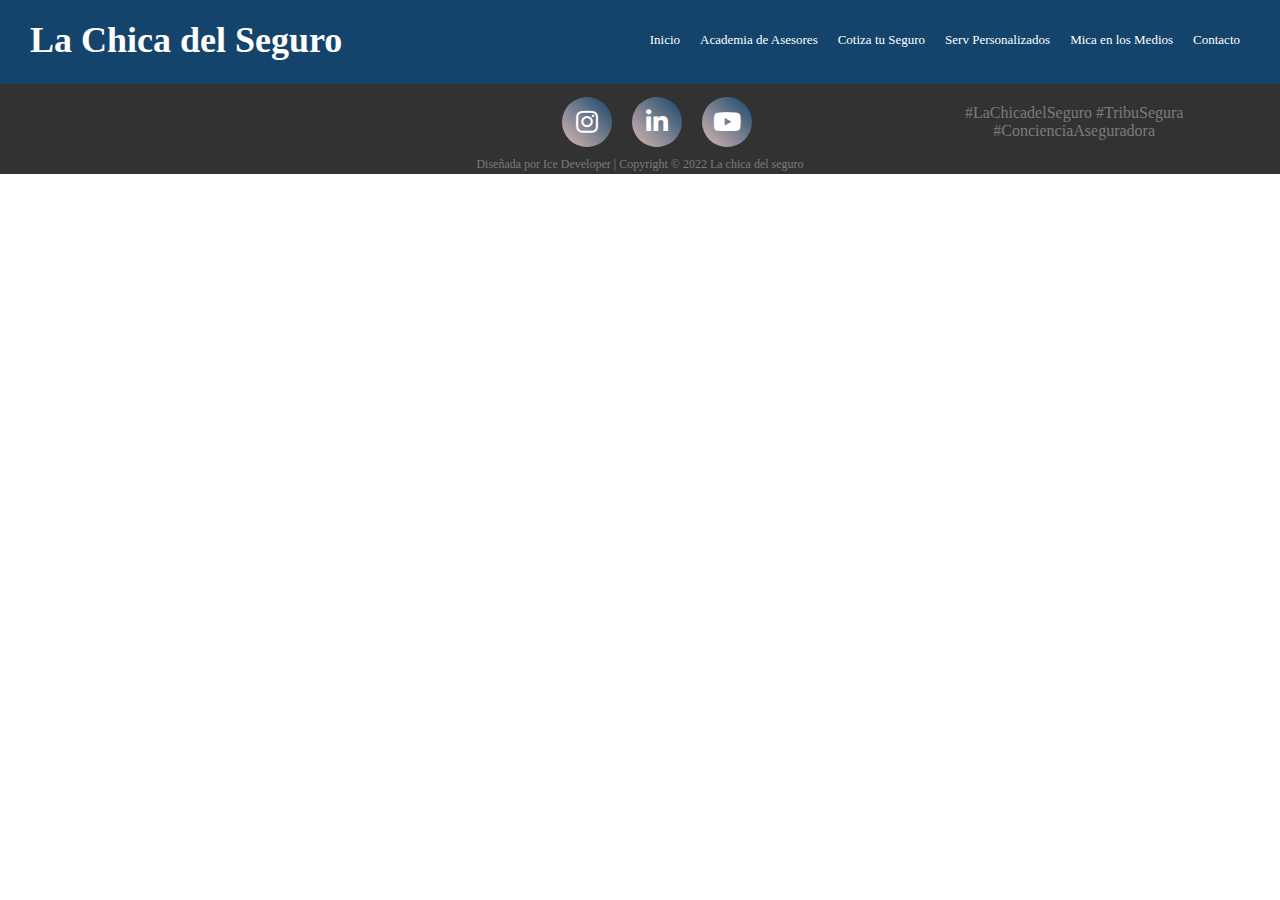
==== pages/contactos.html @ 7af85359 "acceso a github desarrolador desde el footer" ====
<!DOCTYPE html>
<html lang="en">
<head>
    <meta charset="UTF-8">
    <meta http-equiv="X-UA-Compatible" content="IE=edge">
    <meta name="viewport" content="width=device-width, initial-scale=1.0">
    <title>La Chica del Seguro - Contactos</title>
    <link rel="stylesheet" href="../assets/css/estilos.css">
    <link rel="stylesheet" href="https://cdnjs.cloudflare.com/ajax/libs/font-awesome/5.11.2/css/all.css">
</head>
<body>
    <nav class="navegador">
        <p class="nombreEmpresa">La Chica del Seguro</p>
            <ul>
                <li><a href="../index.html" >Inicio</a></li>
                <li><a href="../pages/academia.html">Academia de Asesores</a></li>
                <li><a href="../pages/cotizaciones.html">Cotiza tu Seguro</a></li>
                <li><a href="../pages/servicios.html">Serv Personalizados</a></li>
                <li><a href="../pages/medios.html">Mica en los Medios</a></li>
                <li><a href="../pages/contactos.html">Contacto</a></li>
            </ul>
    </nav>
    <header></header>
    <main>
        <div class="principal">
            
        </div>
    </main>
    <aside></aside>
    <footer>
        <div class="rS">
            <div class="hst2"></div>
            <div class="iconRS">
                <a href="https://www.instagram.com/lachica.delseguro/" target="_blank"><i class="fab fa-instagram"></i></a>
                <a href="https://www.linkedin.com/in/lachicadelseguro" target="_blank"><i class="fab fa-linkedin-in"></i></a>
                <a href="https://www.youtube.com/channel/UCWMN85pySeJnhBZphdOTRWw" target="_blank"><i class="fab fa-youtube"></i></a>
            </div>
            <div class="hst">
                <p>#LaChicadelSeguro #TribuSegura</p>
                <p>#ConcienciaAseguradora</p>
            </div>
        </div>
        <div class="develop">
            <p>Diseñada por <a href="https://github.com/Ice-Developer">Ice Developer</a> | Copyright © 2022 La chica del seguro</p>
        </div>
    </footer>
</body>
</html>
---- assets/css/estilos.css ----
*{
    margin: 0;
    padding: 0;
}

@font-face {
    font-family: Raleway;
    src: url(../fonts/Raleway/Raleway-Italic-VariableFont_wght.ttf);
    src: url(../fonts/Raleway/Raleway-VariableFont_wght.ttf);
}
body{
    display: grid;
    grid-template-rows: repeat(4fr auto);
    grid-template-areas:"nav"
                        "header"
                        "main"
                        "footer";

}
nav{
    grid-area: nav;
    display: flex;
    
}
header{
    grid-area: header;
    display: flex;
}
main{
    grid-area: main;
    display: flex;
}
footer{
    grid-area: footer;
    display: flex;
}

.navegador{
    background-color: rgb(20, 68, 107);
    width: 100%;
    align-items: center;
    justify-content: space-between;
    height: 80px;
    flex-flow: row wrap;
    z-index: 2;
    position: fixed;
}

.nombreEmpresa{
    font-family: raleway;
    font-weight: 600;
    color: white;
    font-size: 36px;
    padding-left: 30px;
}
ul{
    display: flex;
    padding-right: 30px;
}
ul li{
    font-family: raleway;
    font-size: 13px;
    list-style: none;
}
ul li a{
    text-decoration: none;
    color: white;
    padding: 10px;
}
ul li a:hover{
    color: rgb(218,184,178);
    transition-duration: 1s;
    transition-delay: 0.03s;
}

.imagenSaludo{
    background-image:linear-gradient(rgba(0, 0, 0, 0.3), rgba(0, 0, 0, 0.5)),url(../img/oficina\ edit\ 2.jpg);
    width:100%;
    height: 450px;
    margin-top: 80px;
    background-size: cover;
    color: rgb(248, 248, 248);
    font-family: raleway; 
    top: 80px;
    z-index: 1;
    
}
.textoSaludo1{
    padding-inline: 100px;
    text-align: left;
    font-size: 120%;
    padding-top: 150px;
    line-height: 40px;
}
.textoSaludo2{
    padding-inline: 100px;
    text-align: left;
    font-size: 120%;
}
strong{    
    font-size: 160%;
}
Main{
    background: rgb(218,184,178);
    background: -moz-linear-gradient(45deg, rgb(218,184,178) 0%, rgb(20, 68, 107) 45%, rgb(218,184,178) 100%);
    background: -webkit-linear-gradient(45deg, rgb(218,184,178) 0%, rgb(20, 68, 107) 45%, rgb(218,184,178) 100%);
    background: linear-gradient(45deg, rgb(218,184,178) 0%, rgb(20, 68, 107) 45%, rgb(218,184,178) 100%);
    justify-content: center;
}
.principal{
    width: 100%;
    display: flex;
    justify-content: center;
    justify-items: center;
    align-items: center;
    align-content: center;
    padding-top: 40px;
    padding-bottom: 40px;
    flex-direction: column;
}
.pgt{
    display: flex;
    justify-items: center;
    justify-content: center;
    align-items: center;
    align-content: center;
    width: 100%;
    height: auto;
    font-family: raleway;
    color: white;
}
.pgt h2{
    font-size: 300%;
    font-weight: bolder;
    padding: 40px;
    padding-bottom: 70px;
}
.tarjetas{
    display: flex;
    flex-direction: row;
    width: 90%;
    justify-content: space-around;
    font-family: raleway;
    color: white;
    margin-bottom: 80px; 
}

.tarjeta1, .tarjeta2, .tarjeta3{
    width: 320px;
    height: 350px;
    border: 2px solid white;
    border-radius: 5%;
    padding: 20px;
    text-align: left;
    align-content: center;
}
.tarjeta1 p:nth-child(1){
    font-size: 700%;
    padding: 0px 0px 20px 20px;
}
.tarjeta1 p strong{
    font-size: 150%;
}
.tarjeta2 p:nth-child(1){
    font-size: 700%;
    padding: 0px 0px 20px 20px;
}
.tarjeta2 p strong{
    font-size: 150%;
}
.tarjeta3 p:nth-child(1){
    font-size: 630%;
    padding: 0px 0px 20px 20px;
}
.tarjeta3 p strong{
    font-size: 150%;
}
.detalleCeoCompleto{
    width: 80%;
    background-color: white; 
    box-shadow: 0px 0px 15px rgba(119, 118, 118, 0.315);
    -webkit-box-shadow: 0px 0px 20px 6px rgba(2, 2, 2, 0.27); 
    box-shadow: 0px 0px 20px 6px rgba(204, 204, 204, 0.308);
    padding:0px 0px 10px 0px;
}
.ceo1{
    width: 100%;
    display: flex;
    flex-wrap:row wrap;
    align-items: center;
    align-content: center;
    padding: 25px 5px 0px 5px;
    gap: 10px;
}
.sobreMi{
    width: 50%;  
}
.ceo1Text{
    padding: 10px;
    width:50%;
    font-family: raleway;
}
.ceo1Text1{
    font-size: 30px;
    font-weight: bolder;
    color: rgb(20, 68, 107);
    line-height: 50px;   
}
.ceo1Text2{
    font-weight: 600;
    line-height: 50px;
}
.ceo1Text3{
    width:90%;
    margin-bottom: 15px;
}
mark{
    color: rgb(20, 68, 107);
    background-color:white;
    font-weight: 800;
}
.ceo2{
    width: 100%;
    display: flex;
    flex-wrap:row wrap;
    align-items: center;
    align-content: center;
    padding: 0px 25px 25px 10px;
    gap: 10px;
}
.ceo2Text{
    width:50%;
    font-family: raleway;
    padding-left: 15px;
}
.ceo2Text1{
    font-size: 30px;
    font-weight: bolder;
    color: rgb(20, 68, 107);
    line-height: 50px;
    margin-bottom: 10px;
}
.ceo2Text2{
    margin-bottom: 20px;
}
.ceo2Text3{
    margin-bottom: 20px;
}
.ceo2Text4{
    color: rgb(20, 68, 107);
    font-weight: bolder;
    font-size: 20px;
}
.imgCeo2{
    width: 50%;
    padding-right: 15px;
    margin-bottom: 30px;
}

.multimedia{
    margin-top: 50px;
    width: 80%;
    background-color: white; 
    box-shadow: 0px 0px 15px rgba(119, 118, 118, 0.315);
    -webkit-box-shadow: 0px 0px 20px 6px rgba(2, 2, 2, 0.27); 
    box-shadow: 0px 0px 20px 6px rgba(204, 204, 204, 0.308);
    padding:20px 0px 10px 0px;
    display: grid;
    font-family: raleway;
    color: rgb(20, 68, 107);
    grid-template-columns: repeat(4, 265px);
    grid-template-rows: repeat(4, 1fx);
    grid-template-areas:"entrevista1     entrevista1      entrevista4       entrevista4"
                        "entrevista1     entrevista1      entrevista4       entrevista4"
                        "entrevista2     entrevista2      entrevista3       entrevista3"
                        "entrevista5     entrevista5      entrevista5       entrevista5";                     
    justify-content: center;
    justify-items: center;
    align-items: center;
    align-content: center;   
}
.tituloMultimedia{
    width: 80%;
    font-family: raleway;
    color: rgb(255, 255, 255);
    font-size: 200%;
    margin-top: 80px; 
    display: flex;
    flex-direction: column;
    align-items: center;
} 
.tituloMultimedia h2{
    padding-bottom: 15px;
}
.tituloMultimedia p{
    font-size:70%;
}

.entrevista1{
    grid-area: entrevista1;
    display: flex;
    flex-wrap: wrap;
    justify-content: space-evenly;
    width: 500px;
    height: 350px;
}
.entrevista2{
    grid-area: entrevista2;
    display: flex;
    padding: 10px;
    width:456px;
    height: 140px;
    align-items: center;
}
.entrevista3{
    grid-area: entrevista3;
    display: flex;
    padding: 10px;
    width:456px;
    height: 140px;
    align-items: center;
}
.entrevista4{
    grid-area: entrevista4;
    display: flex;
    flex-wrap: wrap;
    justify-content:space-evenly;
    width: 500px;
    height: 350px;
    align-items: center;
}
.reproductor1, .reproductor4 {
    width: 500px;
    height: 350px;
    position: relative;
    border: #14446b solid 1px;
    border-radius: 5%;
    overflow: hidden;
}
.reproductor1 div img:hover{
    transform:scale(1.05);
    transition:linear;
    transition-duration: 0.3s;   
}

.reproductor4 div img:hover{
    transform:scale(1.05);
    transition:linear;
    transition-duration: 0.3s;   
}
.reproductor1 iframe, .reproductor4 iframe {
    width: inherit;
    height: inherit;
}
.reproductor1 div, .reproductor4 div {
    width: inherit;
    height: inherit;
}
.reproductor1 div img, .reproductor4 div img {
    width: inherit;
    height: inherit;
}
.entrevista5{
    grid-area: entrevista5;
    display: flex;
    padding: 10px;
    width:600px;
    height: auto;
    align-items: center;
}
.canalYT{
    grid-area: canalYT;
    display: flex;
    justify-content: left;
    justify-items: center;
    padding: 15px 0px 0px 150px;
}
.btnYTPrp{
    text-align: center;
    padding: 20px;
    margin: 10px;
}

.btnYTPrp a{
    text-decoration: none;
    color: white;
    padding: 20px 40px;
    margin: 20px;
}
.btnYTPrp a:hover{
    background-position: 100% 0;
    -moz-transition: all .8s ease-in-out;
    -o-transition: all .8s ease-in-out;
    -webkit-transition: all .8s ease-in-out;
    transition: all .8s ease-in-out;
    color: #14446b;
}
.btnYT {
    font-family: raleway;
    width: 350px;
    font-size: 16px;
    font-weight: 600;
    color: #fff;
    cursor: pointer;
    margin: 10px;
    height: 70px;
    text-align:center;
    border: none;
    background-size:300% 100%;
    border-radius: 50px;
    -moz-transition: all .8s ease-in-out;
    -o-transition: all .8s ease-in-out;
    -webkit-transition: all .8s ease-in-out;
    transition: all .8s ease-in-out;
}

.btnYT:hover {
    background-position: 100% 0;
    -moz-transition: all .8s ease-in-out;
    -o-transition: all .8s ease-in-out;
    -webkit-transition: all .8s ease-in-out;
    transition: all .8s ease-in-out;
    color: #14446b;
}
.btnYT:focus {
    outline: none;
}
.btnYT{
    background-image: linear-gradient(to right, #14446b, #7d4b8a, #db9fd1, #dab8b2);
    box-shadow: 0 4px 15px 0 rgba(164, 123, 202, 0.75);
}
footer{
    display: flex;
    flex-direction: column;
    background-color: rgb(51, 50, 50);
    height: 90px;
    color: rgb(124, 123, 123);
    font-family: raleway;
    border-top: 4px #14446b solid;
    justify-content: center;
    align-items: center;
}
.hst2{
    width: 252px;
}
.rS{
    width: 100%;
    display: flex;
    justify-content: space-around;
}
.iconRS{
    display: flex;
    height: auto;
    align-items: center;
    justify-content: right;
    padding: 10px;
}
.hst{
    display: flex;
    flex-direction: column;
    justify-content: center;
    align-items: center;    
}
.develop{
    display: flex;
    justify-content: center;
    align-items: flex-end;
    font-size: 12px;
}
.develop a{
    text-decoration: none;
    color: rgb(124, 123, 123);
}
.iconRS a{
    display: inline-flex;
    text-decoration: none;
    font-size: 25px;
    width: 50px;
    height: 50px;
    color: #fff;
    justify-content: center;
    align-items: center;
    position: relative;
    margin: 0 10px;
    z-index: 1;
}
.iconRS a::before{
    content: "";
    position: absolute;
    width: 50px;
    height: 50px;
    background: linear-gradient(45deg,#dab8b2,#14446b);
    border-radius: 50%;
    transition: 0.3s ease-in;
    z-index: -1;
}
.iconRS a:hover::before{
    transform: scale(0);
}
.iconRS a i{
    transition: 0.3s ease-in;
}
.iconRS a:hover i{
    background: linear-gradient(45deg,#dab8b2,#14446b);
    -webkit-background-clip: text;
    -webkit-text-fill-color: transparent;
    transform: scale(2.2);
}
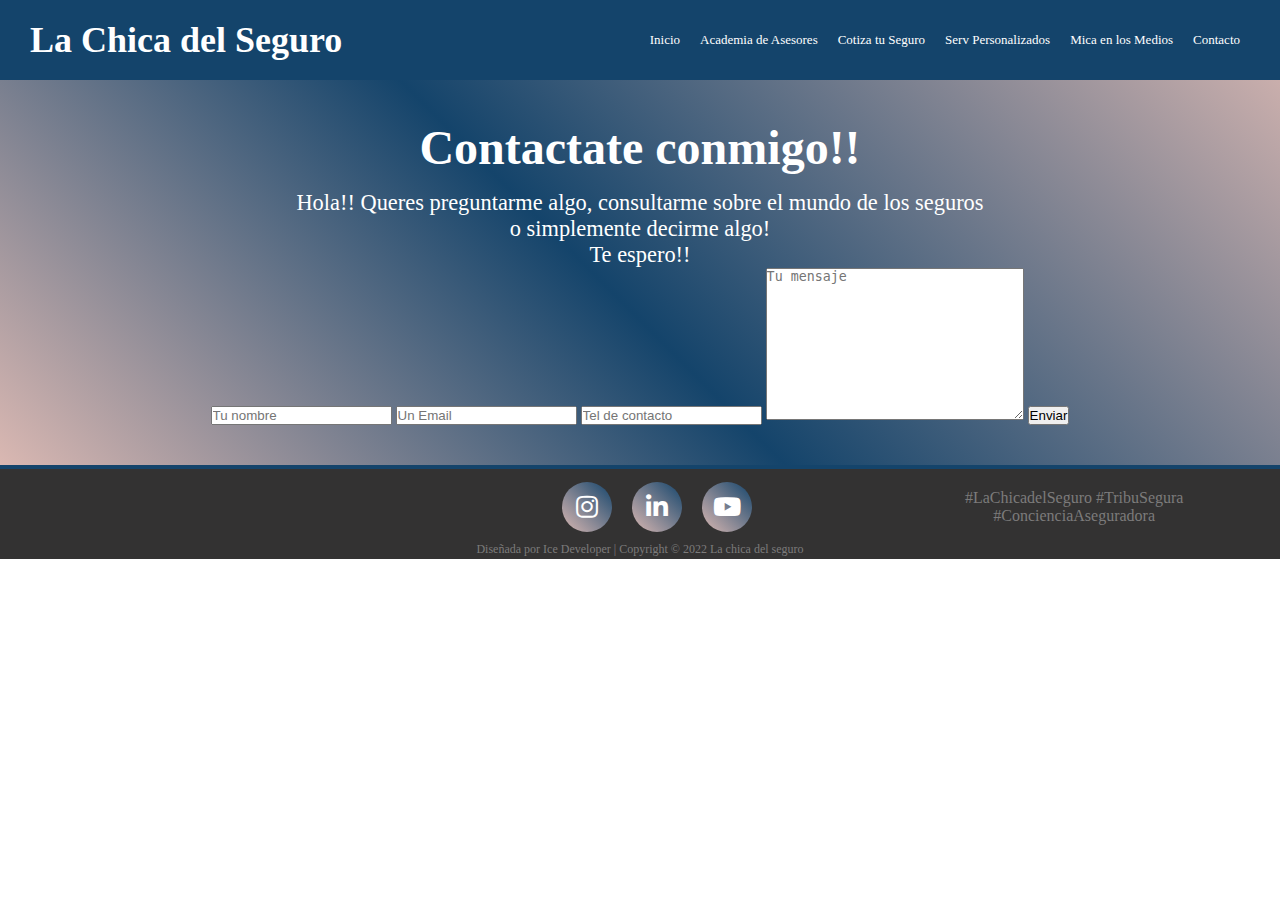
==== commit 8714cc70: "modificaciones menores en contacto" ====
--- a/pages/contactos.html
+++ b/pages/contactos.html
@@ -23,7 +23,25 @@
     <header></header>
     <main>
         <div class="principal">
-            
+            <div class="tituloMultimedia">
+                <h2>Contactate conmigo!!</h2>
+                <p>Hola!! Queres preguntarme algo, consultarme sobre el mundo de los seguros</p>
+                <p>o simplemente decirme algo!</p>
+                <p>Te espero!!</p>
+            </div>
+            <div class="backCt">
+                <div class="formComp">
+                    <div class="imgSaludoCt">                        
+                    </div>
+                    <form action="" class="formCt">
+                            <input type="text" name="nomApell" placeholder="Tu nombre">
+                            <input type="email" name="email" placeholder="Un Email">
+                            <input type="tel" name="tel" placeholder="Tel de contacto">
+                            <textarea name="comentario" id="" cols="30" rows="10" placeholder="Tu mensaje"></textarea> 
+                            <button type="submit"> Enviar</button>            
+                    </form>
+            </div>
+            </div>   
         </div>
     </main>
     <aside></aside>
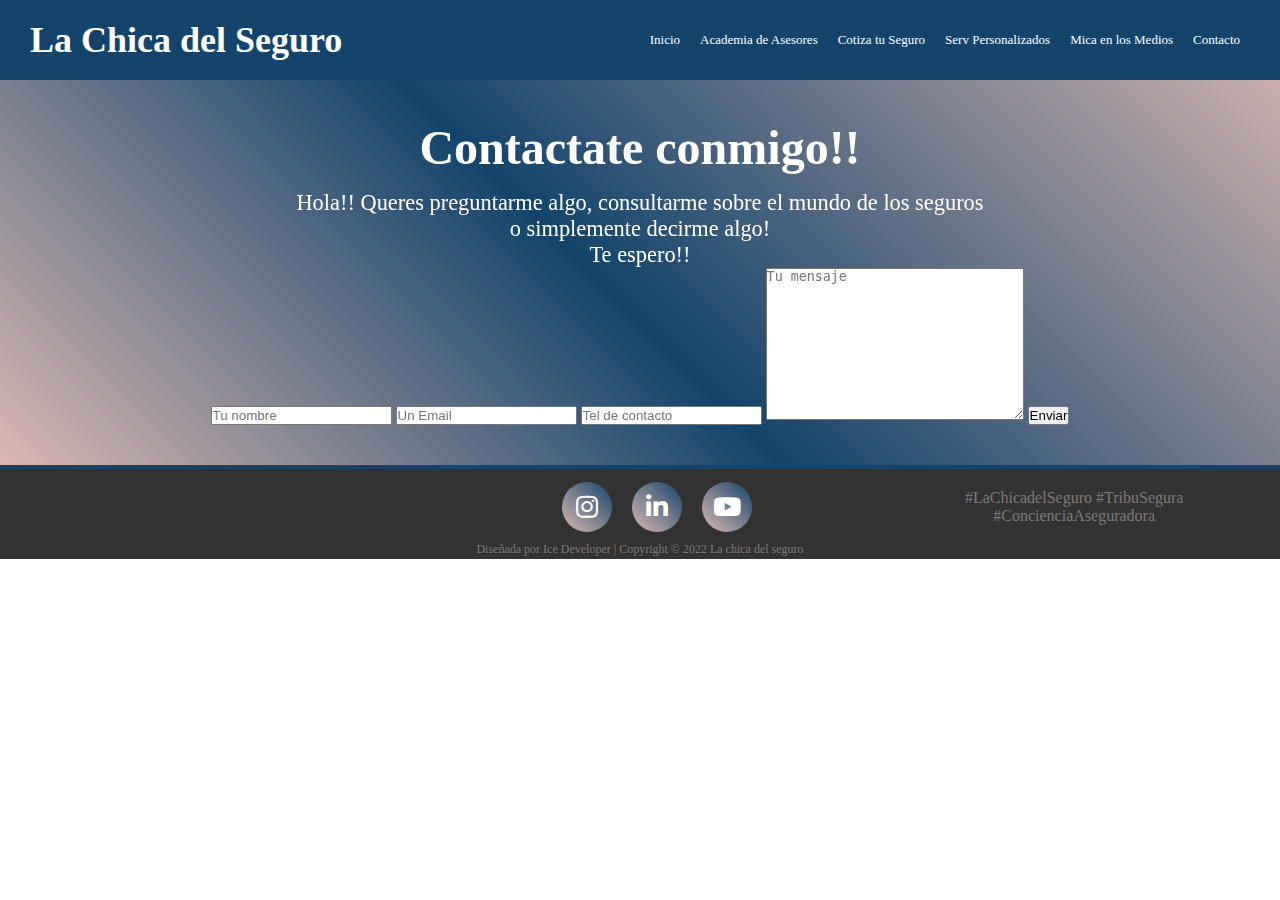
==== commit 5dc6d8e4: "se incorporan animaciones de entrada por framework AOS" ====
--- a/pages/contactos.html
+++ b/pages/contactos.html
@@ -7,6 +7,7 @@
     <title>La Chica del Seguro - Contactos</title>
     <link rel="stylesheet" href="../assets/css/estilos.css">
     <link rel="stylesheet" href="https://cdnjs.cloudflare.com/ajax/libs/font-awesome/5.11.2/css/all.css">
+    <link href="https://unpkg.com/aos@2.3.1/dist/aos.css" rel="stylesheet">
 </head>
 <body>
     <nav class="navegador">
@@ -23,14 +24,14 @@
     <header></header>
     <main>
         <div class="principal">
-            <div class="tituloMultimedia">
+            <div class="tituloMultimedia" data-aos="fade-up" data-aos-duration="2000" data-aos-delay="400">
                 <h2>Contactate conmigo!!</h2>
                 <p>Hola!! Queres preguntarme algo, consultarme sobre el mundo de los seguros</p>
                 <p>o simplemente decirme algo!</p>
                 <p>Te espero!!</p>
             </div>
             <div class="backCt">
-                <div class="formComp">
+                <div class="formComp" data-aos="fade-up" data-aos-duration="2000" data-aos-delay="400">
                     <div class="imgSaludoCt">                        
                     </div>
                     <form action="" class="formCt">
@@ -62,5 +63,11 @@
             <p>Diseñada por <a href="https://github.com/Ice-Developer">Ice Developer</a> | Copyright © 2022 La chica del seguro</p>
         </div>
     </footer>
+    <script src="https://unpkg.com/aos@2.3.1/dist/aos.js"></script>
+    <script>
+        AOS.init({
+            once:true
+        });
+    </script>
 </body>
 </html>